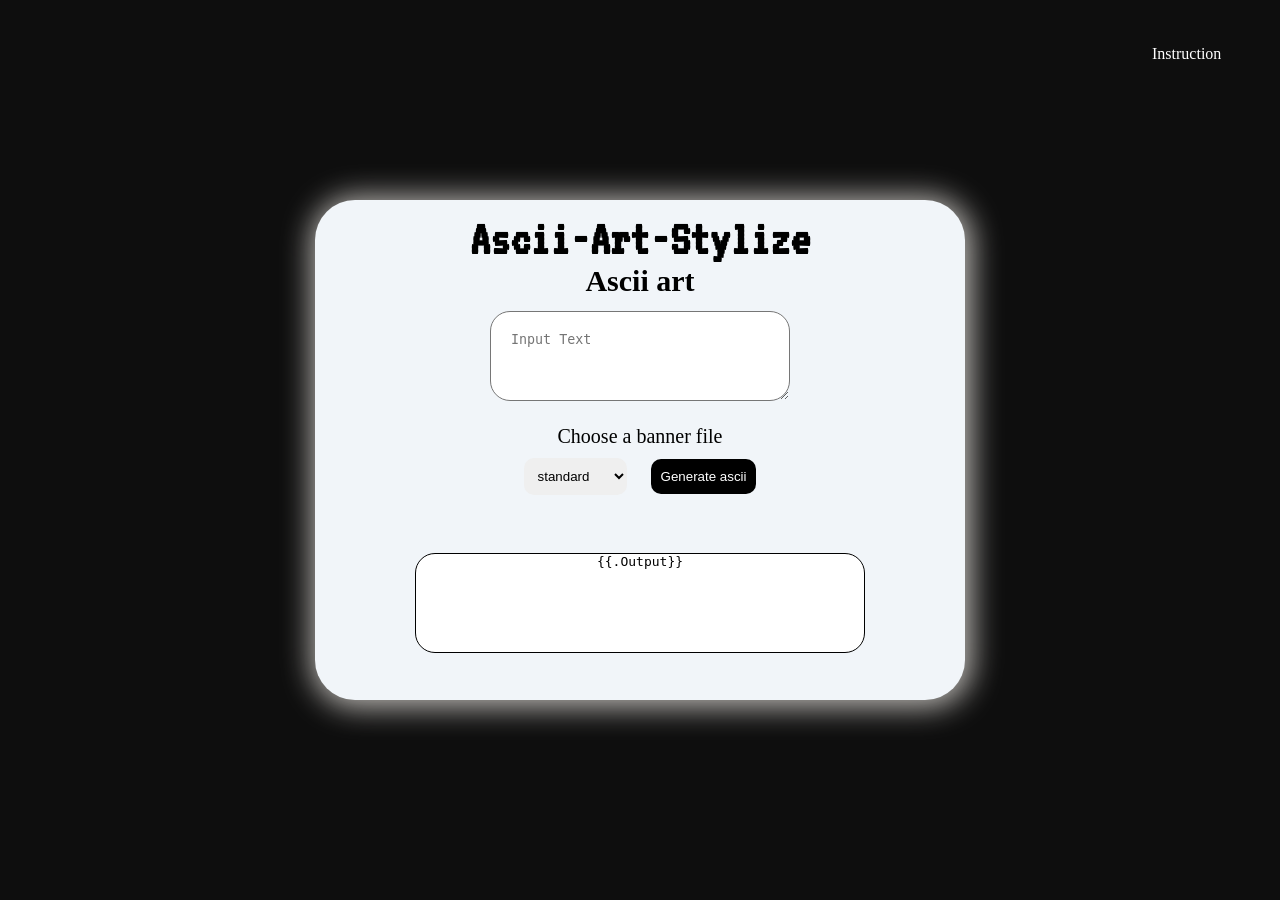
==== template/index.html @ 59d5df88 "ascii popup added" ====
<!DOCTYPE html>
<html lang="en">

<head>
    <meta charset="UTF-8">
    <meta name="viewport" content="width=device-width, initial-scale-1.0">
    <title>Ascii-web</title>
    <link rel="stylesheet" href="/static/style.css">
</head>

<body>
    <label for="click" class="instruction">Instruction</label>
    <input type="checkbox" id="click">
    <div class="over">
        <div class="popup">
            <label for="click" class="sign">x</label>
            <h1 class="instruct">Instruction</h1>
            <ul class="">
                <li>
                    Input text
                </li> 
             
             </ul>
             <p>a boy</p>
        </div>
    </div>

    <div class="overlay">
        <div class="container">
            <div class="form">
                <div class="one">
                    <h1 class="ascii">Ascii-Art-Stylize</h1>
                    <h1 class="text">Ascii art</h1>
                </div>

                <form action="/ascii" method="post">
                    <textarea class="area" name="text" placeholder="Input Text"></textarea>
                    <div class="option">
                        <p class="banner-text"> Choose a banner file</p>
                        <select class="banner" name="banner">
                            <option value="standard">standard</option>
                            <option value="shadow"> shadow</option>
                            <option value="thinkertoy">Thinkertoy</option>
                        </select>
                        <button class="banner submit" type="submit">Generate ascii</button>
                </form>
            </div>

            <div class="output">

                <pre>{{.Output}}</pre>

            </div>
        </div>

    </div>
    </div>


</body>

</html>
---- static/style.css ----
@font-face {
    font-family: 'regular';
    src: url('../fonts/VT323-Regular.ttf');
}

*{
    padding: 0;
    margin: 0;
    box-sizing: border-box;
}

/* h1{
    color: #f1f5f9;
    z-index: 100000;
} */

body{
    background-color:#0f172a;
    overflow:auto; 
    /* color: #e2e8f0; */
    /* height: 100vh; */
    /* z-index: 20; */
}

.container{
    display: grid;
    place-items: center;
    height: 100%;
    background-color:rgb(14, 14, 14);
}

.overlay {
    width:100vw;
    height:100vh;
    background: rgba(red, green, blue, alpha);
}


.form {
    display: grid;
    justify-content: center;
    align-items: flex-start;
    /* flex-direction: column; */
    /* border: 2px solid orange; */
    background-color:#f1f5f9;
    width: 650px;
    height: 500px;
    border-radius: 40px;
    text-align: center;
    box-shadow: 2px 2px 30px 5px rgba(215, 212, 207, 0.873);
}

.text{
    font-size: 30px;
    /* color: lightgoldenrodyellow; */

}
.ascii {
    font-family: 'regular';
    border-radius: 10px;
    text-align: center;
    font-size: 50px;
}
.area{
    width:300px;
    height: 90px;
    border-radius: 20px;
    padding: 20px;
    align-items: center;
    /* transition: border 0.3s ease; */
  
}

.output{
    border: 1px solid black;
    background-color:#fff;
    border-radius: 20px;
    margin: 20px;
    width:450px ;
    height: 100px;
    overflow: auto;
    
}
.option{
    margin-top: 20px;
}
pre{
    text-align: center;
}
.one{
    align-self: center;
}
.banner{
    cursor: pointer;
    border: none;
    margin: 10px;
    padding: 10px;
    border-radius: 10px;
}
.submit{
    background-color: black;
    color: white;
}

.submit:hover{
    background-color:#8b8585 ;
    color:#fff ;
}
.banner-text{
font-size: 20px;

}
.over{
   position: fixed;
    background:rgba(0, 0, 0, 0.55);
   height: 100vh;
   width:100%;
   left: 0;
   right: 0;
 
 display: none;

}

.popup{
    position: fixed;
    background: #1e293b;
    /* background-color: #0f172a; */
    color: #f8fafc;
    border: 1px solid #334155;
    box-shadow: 0 20px 40px rgba(0, 0,0, 0.4);
    border-radius: 2%;
    padding: 1%;
    width: 90vh;
    height: 100vh;
    top: 50%;
    left: 50%;
    transform: translate(-50%,-50%);
   opacity: 1;
    z-index: 30;
}
.instruction{
    position: absolute;
    left: 90%;
    top: 5%;
    color: white;
    cursor: pointer;
}
#click{
    display: none;
  
}
#click:checked~.over{
    display: block;
}
.sign{
    position: absolute;
    left: 90%;
    cursor: pointer;
    color: #94a3b8;
}
.sign:hover{
    color: #f8fafc;
}
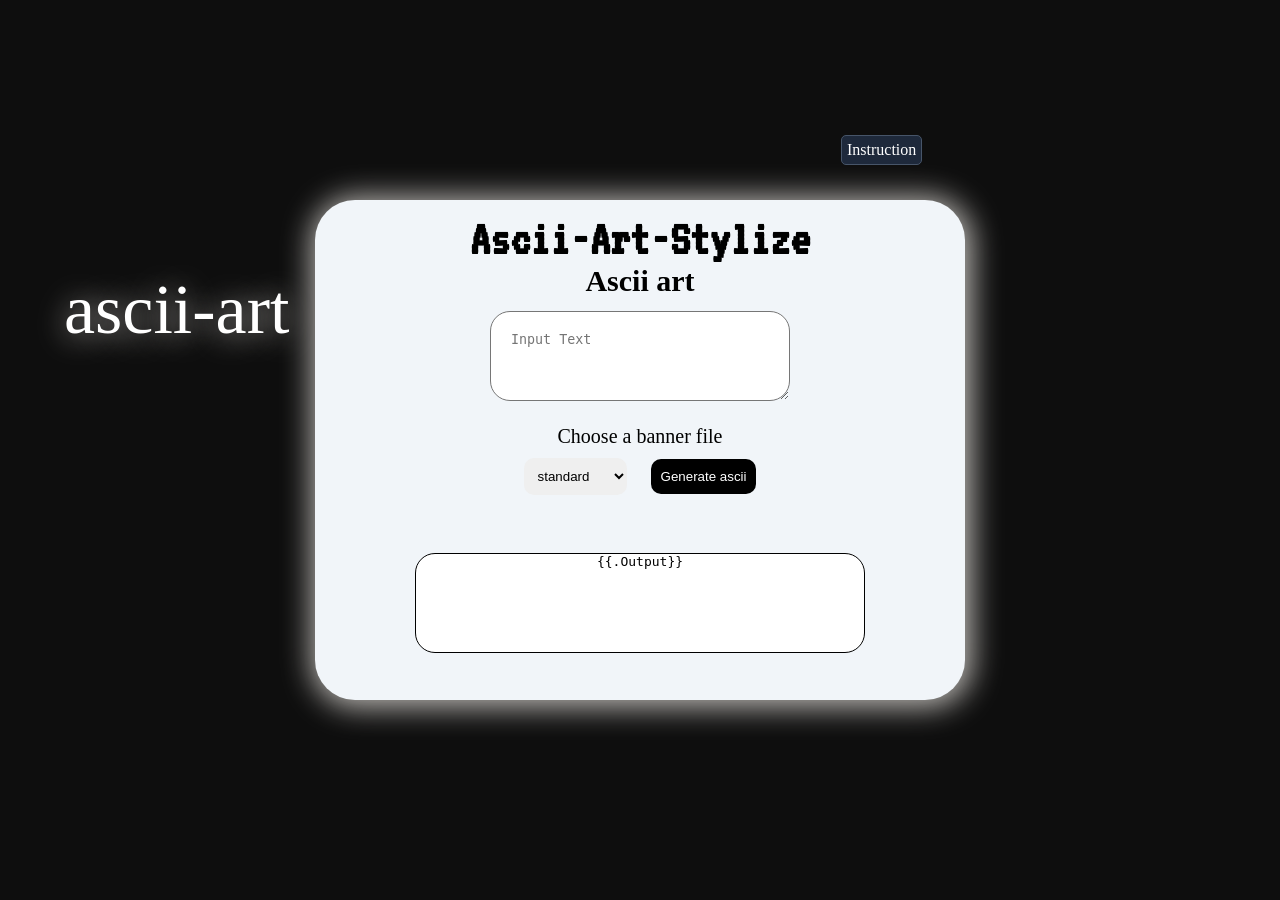
==== commit 1990fa33: "ascii-web transition added" ====
--- a/template/index.html
+++ b/template/index.html
@@ -9,9 +9,13 @@
 </head>
 
 <body>
-    <label for="click" class="instruction">Instruction</label>
+        <span class="v">ascii-art</span>
+    <label for="click" class="instruction"> Instruction</label>
     <input type="checkbox" id="click">
+
     <div class="over">
+    
+
         <div class="popup">
             <label for="click" class="sign">x</label>
             <h1 class="instruct">Instruction</h1>
@@ -24,7 +28,6 @@
              <p>a boy</p>
         </div>
     </div>
-
     <div class="overlay">
         <div class="container">
             <div class="form">
--- a/static/style.css
+++ b/static/style.css
@@ -3,6 +3,26 @@
     src: url('../fonts/VT323-Regular.ttf');
 }
 
+@keyframes zoom {
+    0%{
+        transform: scale(1);
+    }
+    50%{
+        transform: scale(1.1);
+    }
+    100%{
+        transform: scale(1);
+    }
+    
+}
+@keyframes rotate{
+    0%{
+        transform: rotate(0deg);
+    }
+    100%{
+        transform: rotate(360deg);
+    }
+}
 *{
     padding: 0;
     margin: 0;
@@ -17,9 +37,19 @@
 body{
     background-color:#0f172a;
     overflow:auto; 
-    /* color: #e2e8f0; */
-    /* height: 100vh; */
-    /* z-index: 20; */
+}
+
+.v{
+    position: fixed;
+    color: white;
+    z-index: 10;
+    top: 30%;
+    left: 5%;
+    font-size: 70px;
+    animation: zoom 1s ease-in infinite forwards,rotate 9s linear infinite;
+    user-select: none;
+
+    text-shadow: 0px 2px 30px rgba(215, 212, 207, 0.873);
 }
 
 .container{
@@ -34,14 +64,15 @@
     height:100vh;
     background: rgba(red, green, blue, alpha);
 }
-
+.overbox {
+    position: fixed;
+    inset: 0;
+}
 
 .form {
     display: grid;
     justify-content: center;
     align-items: flex-start;
-    /* flex-direction: column; */
-    /* border: 2px solid orange; */
     background-color:#f1f5f9;
     width: 650px;
     height: 500px;
@@ -117,41 +148,61 @@
    width:100%;
    left: 0;
    right: 0;
- 
- display: none;
+
+ opacity: 0;
+ pointer-events: none;
+ transition: opacity 0.3s ease-out;
 
 }
 
 .popup{
     position: fixed;
     background: #1e293b;
-    /* background-color: #0f172a; */
     color: #f8fafc;
     border: 1px solid #334155;
     box-shadow: 0 20px 40px rgba(0, 0,0, 0.4);
-    border-radius: 2%;
     padding: 1%;
-    width: 90vh;
+    width: 100vh;
     height: 100vh;
     top: 50%;
     left: 50%;
-    transform: translate(-50%,-50%);
-   opacity: 1;
+    transform: translate(-50%,-50%) scale(0.2);
+    transition: transform 0.9s ease-out,opacity 0.9s ease-out;
+
+   opacity: 0;
     z-index: 30;
 }
+
 .instruction{
-    position: absolute;
-    left: 90%;
-    top: 5%;
+    position: fixed;
+    left: 65.7%;
+    /* top: ; */
+    top: 15%;
+    background: #1e293b;
     color: white;
+    border: 1px solid #475569;
+
+    /* color: black; */
     cursor: pointer;
+    border: 2px solid none;
+    padding: 5px;
+    border-radius: 5px;
+    animation: zoom 0.9s ease-in infinite forwards;
+}
+.instruction:hover{
+    /* animation: zoom ; */
+    animation-play-state: paused;
 }
 #click{
     display: none;
-  
 }
 #click:checked~.over{
-    display: block;
+    opacity: 1;
+    pointer-events: auto;
+}
+#click:checked~.over .popup {
+    opacity: 1;
+    transform: translate(-50%, -50%) scale(1);
 }
 .sign{
     position: absolute;
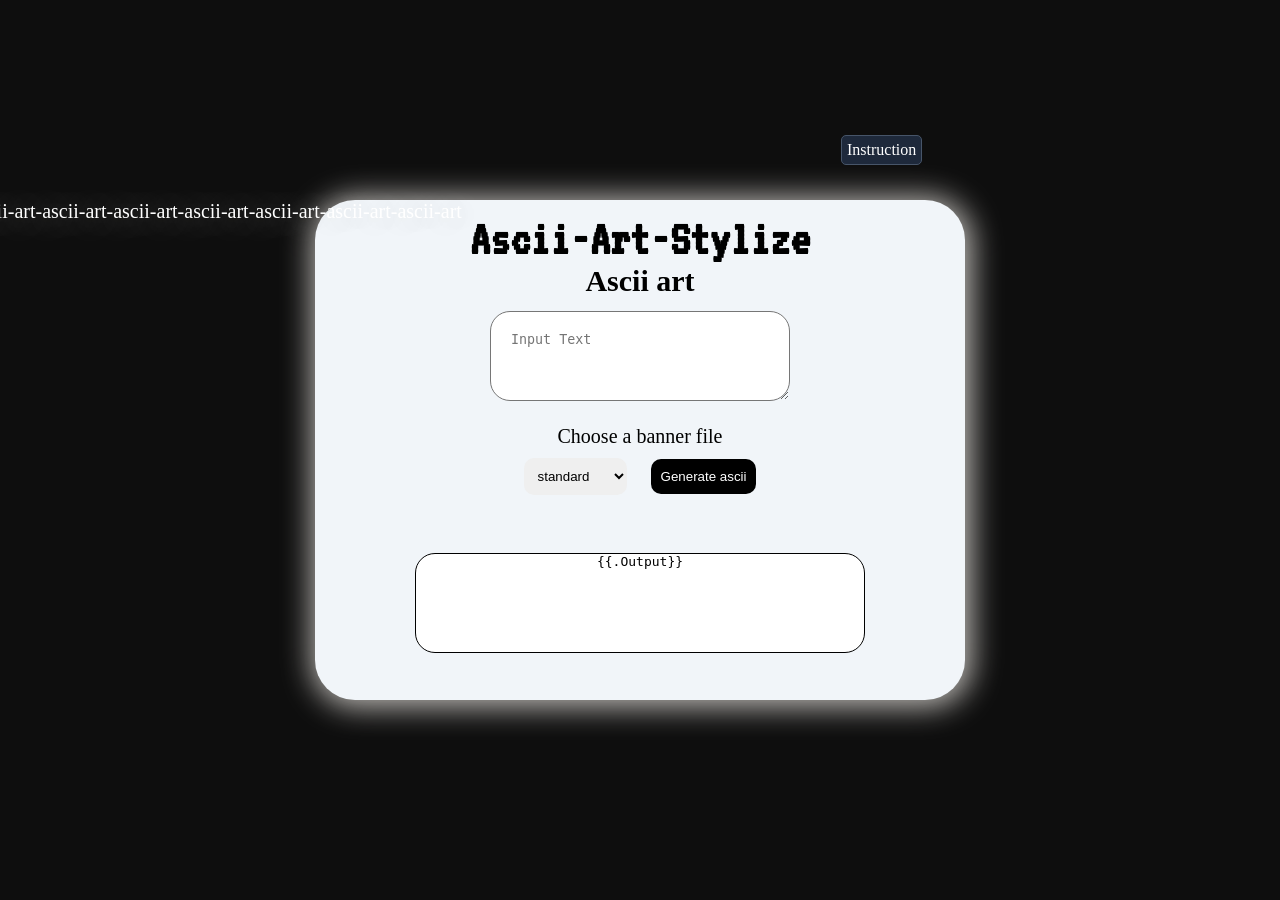
==== commit 8c5f942e: "Ascii animation" ====
--- a/template/index.html
+++ b/template/index.html
@@ -9,7 +9,7 @@
 </head>
 
 <body>
-        <span class="v">ascii-art</span>
+        <span class="v">ascii-art-ascii-art-ascii-art-ascii-art-ascii-art-ascii-art-ascii-art-ascii-art</span>
     <label for="click" class="instruction"> Instruction</label>
     <input type="checkbox" id="click">
 
--- a/static/style.css
+++ b/static/style.css
@@ -15,12 +15,13 @@
     }
     
 }
+
 @keyframes rotate{
     0%{
-        transform: rotate(0deg);
+        transform: translate(0,0) rotate(-15deg);
     }
     100%{
-        transform: rotate(360deg);
+        transform: translate(1200px,-800px) rotate(-15deg) ;
     }
 }
 *{
@@ -43,10 +44,12 @@
     position: fixed;
     color: white;
     z-index: 10;
-    top: 30%;
-    left: 5%;
-    font-size: 70px;
-    animation: zoom 1s ease-in infinite forwards,rotate 9s linear infinite;
+    top:  200px;
+    left: -100px;
+
+    font-size: 20px;
+
+    animation:  rotate 2s linear infinite;
     user-select: none;
 
     text-shadow: 0px 2px 30px rgba(215, 212, 207, 0.873);
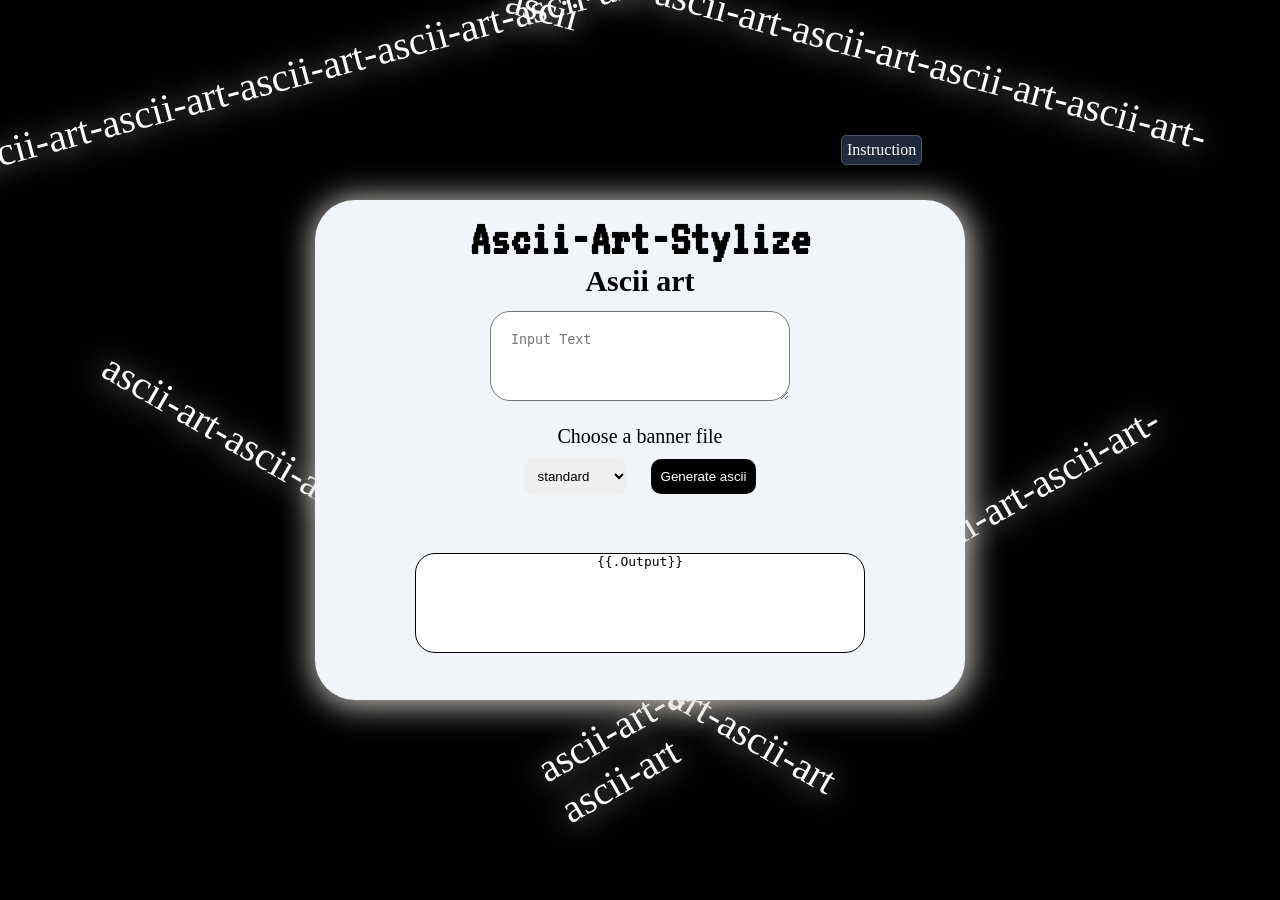
==== commit ed38bf49: "my ascii" ====
--- a/template/index.html
+++ b/template/index.html
@@ -9,7 +9,11 @@
 </head>
 
 <body>
-        <span class="v">ascii-art-ascii-art-ascii-art-ascii-art-ascii-art-ascii-art-ascii-art-ascii-art</span>
+        <span class="v">ascii-art-ascii-art-ascii-art-ascii-art-ascii-art-ascii-art</span>
+        <span class="w">ascii-art-ascii-art-ascii-art-ascii-art-ascii-art-ascii</span>
+        <span class="x">ascii-art-ascii-art-ascii-art-ascii-art-ascii-art-ascii-art</span>
+        <span class="y">ascii-art-ascii-art-ascii-art-ascii-art-ascii-art-ascii-art</span>
+
     <label for="click" class="instruction"> Instruction</label>
     <input type="checkbox" id="click">
 
--- a/static/style.css
+++ b/static/style.css
@@ -16,14 +16,51 @@
     
 }
 
-@keyframes rotate{
-    0%{
-        transform: translate(0,0) rotate(-15deg);
-    }
-    100%{
-        transform: translate(1200px,-800px) rotate(-15deg) ;
-    }
-}
+@keyframes rotate {
+    from {
+        transform: rotate(-30deg) translateX(-700px);
+        opacity: 0.5;
+    }
+
+    to {
+        transform: rotate(-30deg) translateX(500px);
+        opacity: 0.5;
+    }
+}
+@keyframes left {
+    from {
+        transform: rotate(30deg) translateX(400px);
+        opacity: 0.5;
+    }
+
+    to {
+        transform: rotate(30deg) translateX(-500px);
+        opacity: 0.5;
+    }
+}
+@keyframes right {
+    from {
+        transform: rotate(-30deg) translateX(400px);
+        opacity: 0.5;
+    }
+
+    to {
+        transform: rotate(-30deg) translateX(-500px);
+        opacity: 0.5;
+    }
+}
+@keyframes buttom {
+    from {
+        transform: rotate(30deg) translateX(-400px);
+        opacity: 0.5;
+    }
+
+    to {
+        transform: rotate(30deg) translateX(500px);
+        opacity: 0.5;
+    }
+}
+
 *{
     padding: 0;
     margin: 0;
@@ -36,20 +73,71 @@
 } */
 
 body{
-    background-color:#0f172a;
-    overflow:auto; 
+    background-color:black;
+    overflow:auto;
+    z-index: -2;
 }
 
 .v{
     position: fixed;
     color: white;
-    z-index: 10;
-    top:  200px;
-    left: -100px;
-
-    font-size: 20px;
-
-    animation:  rotate 2s linear infinite;
+    z-index: -1;
+    top:  30px;
+    left: -50px;
+    transform: rotate(-15deg);
+
+    font-size: 40px;
+
+    animation:  rotate 6s linear infinite;
+    animation-delay: 0s;
+    user-select: none;
+
+    text-shadow: 0px 2px 30px rgba(215, 212, 207, 0.873);
+}
+.w {
+    position: fixed;
+    color: white;
+    z-index: -1;
+    top: 30px;
+    left: 500px;
+    transform: rotate(15deg);
+
+    font-size: 40px;
+
+    animation: left 6s linear infinite reverse;
+    animation-delay: 1.5s;
+    user-select: none;
+
+    text-shadow: 0px 2px 30px rgba(215, 212, 207, 0.873);
+}
+.x{
+    position: fixed;
+    color: white;
+    z-index: -1;
+    top: 550px;
+    left: 500px;
+    transform: rotate(-30deg);
+
+    font-size: 40px;
+
+    animation: right 6s linear infinite;
+    animation-delay: 3.0s;
+    user-select: none;
+
+    text-shadow: 0px 2px 30px rgba(215, 212, 207, 0.873);
+}
+.y {
+    position: fixed;
+    color: white;
+    z-index: -1;
+    top: 550px;
+    left: 50px;
+    transform: rotate(30deg);
+
+    font-size: 40px;
+
+    animation: buttom 6s linear infinite reverse;
+    animation-delay: 4.5s;
     user-select: none;
 
     text-shadow: 0px 2px 30px rgba(215, 212, 207, 0.873);
@@ -59,7 +147,7 @@
     display: grid;
     place-items: center;
     height: 100%;
-    background-color:rgb(14, 14, 14);
+    z-index: 10;
 }
 
 .overlay {
@@ -67,6 +155,7 @@
     height:100vh;
     background: rgba(red, green, blue, alpha);
 }
+
 .overbox {
     position: fixed;
     inset: 0;
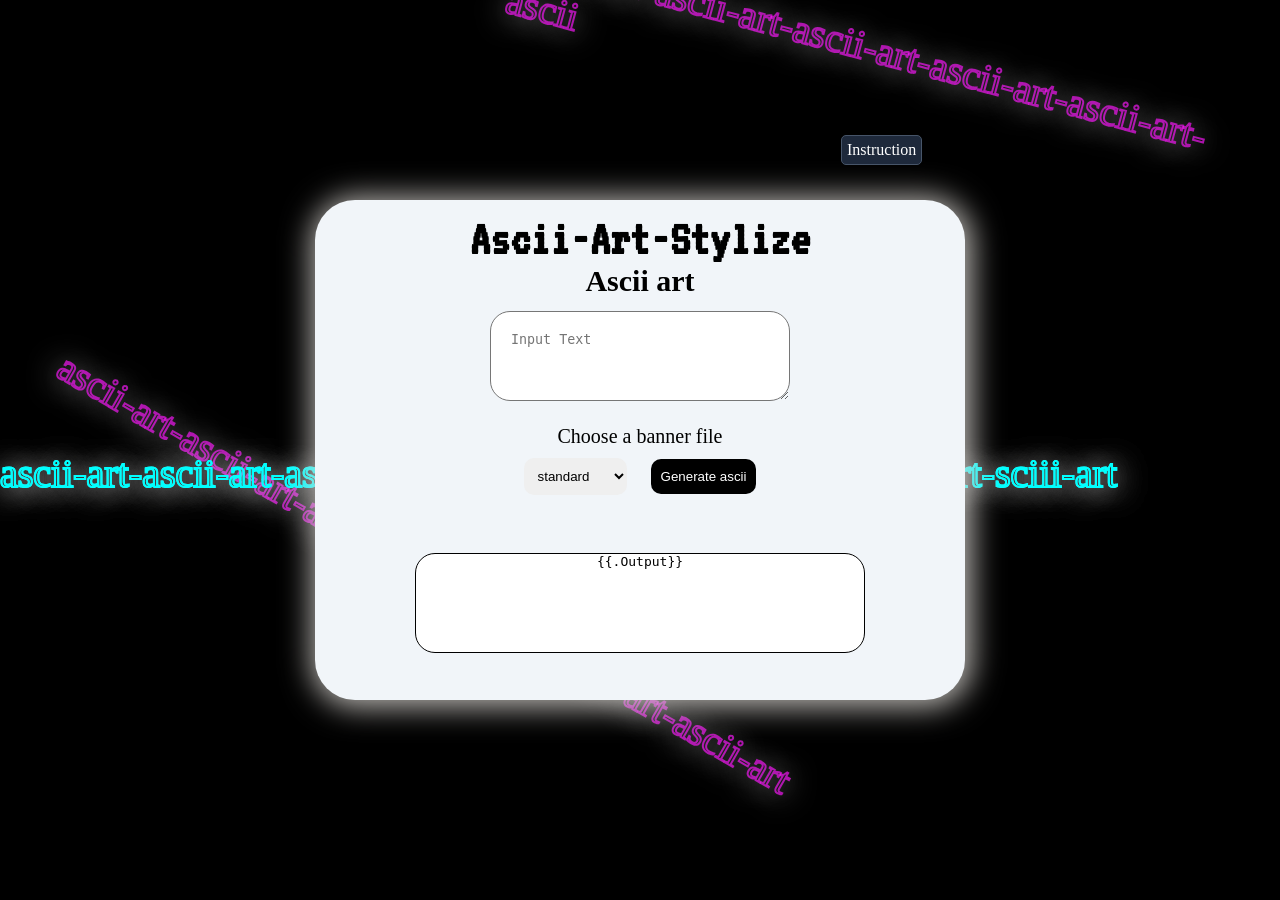
==== commit 75921c75: "ascii-art" ====
--- a/template/index.html
+++ b/template/index.html
@@ -8,11 +8,15 @@
     <link rel="stylesheet" href="/static/style.css">
 </head>
 
-<body>
-        <span class="v">ascii-art-ascii-art-ascii-art-ascii-art-ascii-art-ascii-art</span>
-        <span class="w">ascii-art-ascii-art-ascii-art-ascii-art-ascii-art-ascii</span>
-        <span class="x">ascii-art-ascii-art-ascii-art-ascii-art-ascii-art-ascii-art</span>
-        <span class="y">ascii-art-ascii-art-ascii-art-ascii-art-ascii-art-ascii-art</span>
+<body><div>
+    <span class="v">ascii-art-ascii-art-ascii-art-ascii-art-ascii-art-ascii-art</span>
+    <span class="w">ascii-art-ascii-art-ascii-art-ascii-art-ascii-art-ascii</span>
+    <span class="x">ascii-art-ascii-art-ascii-art-ascii-art-ascii-art-ascii</span>
+    <span class="y">ascii-art-ascii-art-ascii-art-ascii-art-ascii-art-ascii-art</span>
+    <span class="z">ascii-art-ascii-art-ascii-art-ascii-art-ascii-art-ascii-art-ascii-art-sciii-art</span>
+    <span class="ok">ascii-art-ascii-art-ascii-art-ascii-art-ascii-art-ascii-art-ascii-art-sciii-art</span>
+</div>
+        
 
     <label for="click" class="instruction"> Instruction</label>
     <input type="checkbox" id="click">
--- a/static/style.css
+++ b/static/style.css
@@ -18,7 +18,7 @@
 
 @keyframes rotate {
     from {
-        transform: rotate(-30deg) translateX(-700px);
+        transform: rotate(-30deg) translateX(-400px);
         opacity: 0.5;
     }
 
@@ -60,6 +60,19 @@
         opacity: 0.5;
     }
 }
+@keyframes but {
+    from {
+        transform: rotate(-30deg) translateX(400px);
+        opacity: 0.5;
+    }
+
+    to {
+        transform: rotate(-30deg) translateX(-500px);
+        opacity: 0.5;
+    }
+}
+
+
 
 *{
     padding: 0;
@@ -82,14 +95,15 @@
     position: fixed;
     color: white;
     z-index: -1;
-    top:  30px;
-    left: -50px;
+    top: 30px;
+    left: 10px;
+
     transform: rotate(-15deg);
 
     font-size: 40px;
 
     animation:  rotate 6s linear infinite;
-    animation-delay: 0s;
+    animation-delay: 15s;
     user-select: none;
 
     text-shadow: 0px 2px 30px rgba(215, 212, 207, 0.873);
@@ -105,7 +119,7 @@
     font-size: 40px;
 
     animation: left 6s linear infinite reverse;
-    animation-delay: 1.5s;
+    /* animation-delay: 15s; */
     user-select: none;
 
     text-shadow: 0px 2px 30px rgba(215, 212, 207, 0.873);
@@ -121,7 +135,7 @@
     font-size: 40px;
 
     animation: right 6s linear infinite;
-    animation-delay: 3.0s;
+    animation-delay: 15s;
     user-select: none;
 
     text-shadow: 0px 2px 30px rgba(215, 212, 207, 0.873);
@@ -131,18 +145,55 @@
     color: white;
     z-index: -1;
     top: 550px;
-    left: 50px;
+    left: 5px;
     transform: rotate(30deg);
 
     font-size: 40px;
 
     animation: buttom 6s linear infinite reverse;
-    animation-delay: 4.5s;
-    user-select: none;
-
-    text-shadow: 0px 2px 30px rgba(215, 212, 207, 0.873);
-}
-
+    /* animation-delay: 15s; */
+    user-select: none;
+
+    text-shadow: 0px 2px 30px rgba(215, 212, 207, 0.873);
+}
+.z {
+    position: fixed;
+    color: white;
+    z-index: -1;
+    top: 50%;
+    /* left: 50; */
+ 
+
+    font-size: 40px;
+
+    animation: buttom 6s linear infinite reverse;
+    /* animation-delay: 15s; */
+    user-select: none;
+
+    text-shadow: 0px 2px 30px rgba(215, 212, 207, 0.873);
+}
+.ok {
+    position: fixed;
+    color: white;
+    z-index: -1;
+    top: 50%;
+    /* left: 500px; */
+
+
+    font-size: 40px;
+
+    animation: but 6s linear infinite reverse;
+    /* animation-delay: 15s; */
+    user-select: none;
+
+    text-shadow: 0px 2px 30px rgba(215, 212, 207, 0.873);
+}
+.v,.x{
+    opacity: 0;
+}
+.w::after{
+    animation-delay:20s ;
+}
 .container{
     display: grid;
     place-items: center;
@@ -176,7 +227,7 @@
 .text{
     font-size: 30px;
     /* color: lightgoldenrodyellow; */
-
+    
 }
 .ascii {
     font-family: 'regular';
@@ -191,7 +242,7 @@
     padding: 20px;
     align-items: center;
     /* transition: border 0.3s ease; */
-  
+    
 }
 
 .output{
@@ -234,14 +285,14 @@
 
 }
 .over{
-   position: fixed;
+    position: fixed;
     background:rgba(0, 0, 0, 0.55);
    height: 100vh;
    width:100%;
    left: 0;
    right: 0;
-
- opacity: 0;
+   
+   opacity: 0;
  pointer-events: none;
  transition: opacity 0.3s ease-out;
 
@@ -261,7 +312,7 @@
     transform: translate(-50%,-50%) scale(0.2);
     transition: transform 0.9s ease-out,opacity 0.9s ease-out;
 
-   opacity: 0;
+    opacity: 0;
     z-index: 30;
 }
 
@@ -273,7 +324,7 @@
     background: #1e293b;
     color: white;
     border: 1px solid #475569;
-
+    
     /* color: black; */
     cursor: pointer;
     border: 2px solid none;
@@ -305,3 +356,15 @@
 .sign:hover{
     color: #f8fafc;
 }
+
+.v,.w,.x,.y{
+    -webkit-text-stroke:2px #d50ebaa8;
+filter: brightness(150%);
+    color: transparent;
+}
+.z,.ok {
+    -webkit-text-stroke: 2px #00d4ff;
+    color: transparent;
+    filter: brightness(150%);
+}
+
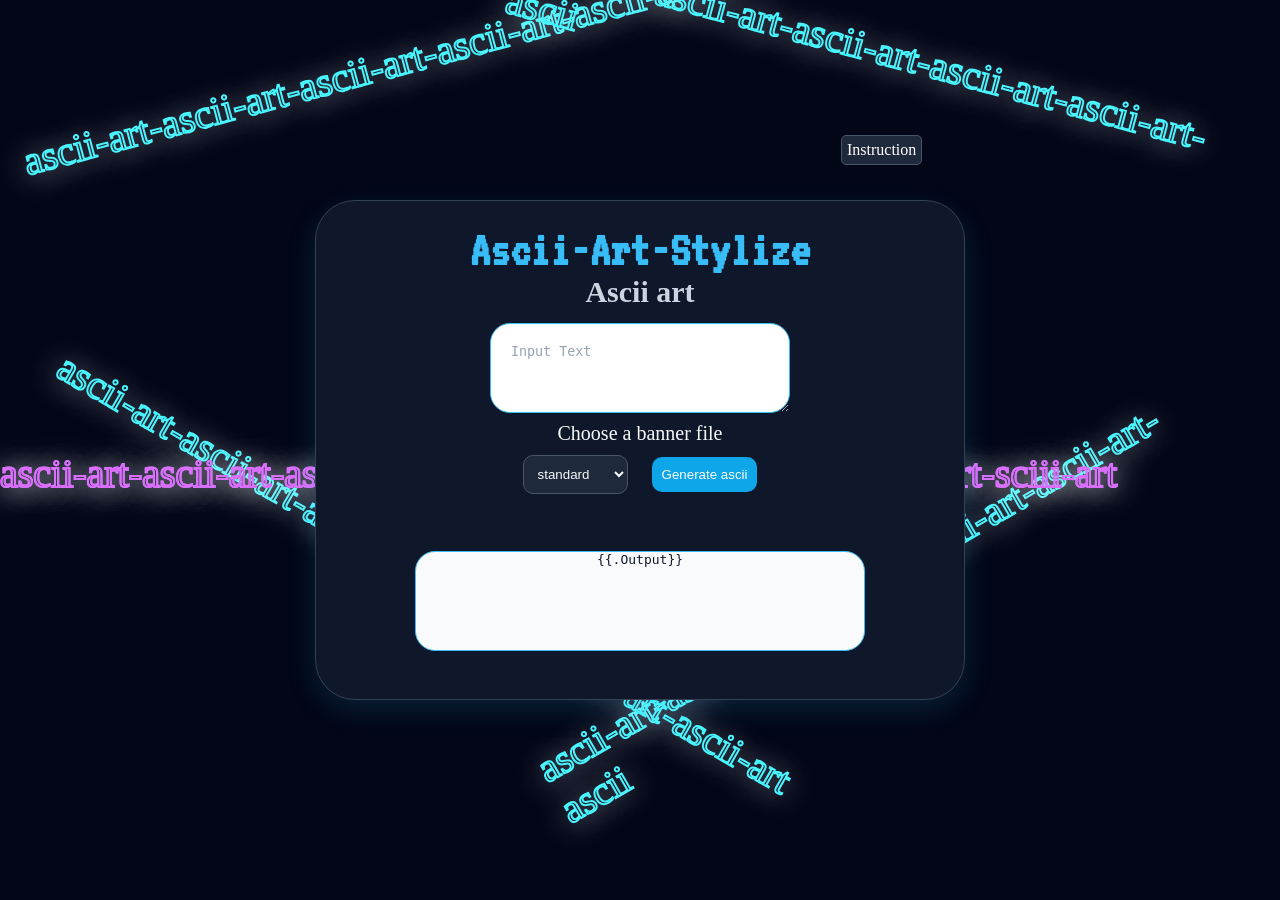
==== commit c3d9b1bd: "almost finalize" ====
--- a/template/index.html
+++ b/template/index.html
@@ -27,13 +27,31 @@
         <div class="popup">
             <label for="click" class="sign">x</label>
             <h1 class="instruct">Instruction</h1>
-            <ul class="">
+            <p class="option">How to use</p>
+            <ol class="pop-up-text">
                 <li>
-                    Input text
+                    Enter the text you want to convert into ASCII art.
                 </li> 
-             
-             </ul>
-             <p>a boy</p>
+                <li class="option">
+                    Select a banner style:
+                   <ul class="style">
+                    <li>Standard</li>
+                    <li>Thickertoy</li>
+                    <li>Shadow</li>
+                   </ul>
+                </li>
+                <li class="option">Click Generate ASCII.</li>
+                <li class="option">The generated ASCII art will appear in the output section below.
+                </li> 
+            
+             </ol>
+                <pre class="pr">
+                  _   _        _ _
+                 | | | | ___  | | |  ___
+                 | |_| |/ _ \ | | | / _ \
+                 |  _   | __/ | | || (_) |
+                 |_| |_|\___| |_|_| \___/
+                </pre>
         </div>
     </div>
     <div class="overlay">
--- a/static/style.css
+++ b/static/style.css
@@ -1,6 +1,6 @@
 @font-face {
     font-family: 'regular';
-    src: url('../fonts/VT323-Regular.ttf');
+    src: url('/static/fonts/VT323-Regular.ttf');
 }
 
 @keyframes zoom {
@@ -60,6 +60,7 @@
         opacity: 0.5;
     }
 }
+
 @keyframes but {
     from {
         transform: rotate(-30deg) translateX(400px);
@@ -71,7 +72,6 @@
         opacity: 0.5;
     }
 }
-
 
 
 *{
@@ -86,7 +86,8 @@
 } */
 
 body{
-    background-color:black;
+    background: #020617;
+
     overflow:auto;
     z-index: -2;
 }
@@ -103,7 +104,7 @@
     font-size: 40px;
 
     animation:  rotate 6s linear infinite;
-    animation-delay: 15s;
+    /* animation-delay: 15s; */
     user-select: none;
 
     text-shadow: 0px 2px 30px rgba(215, 212, 207, 0.873);
@@ -135,7 +136,7 @@
     font-size: 40px;
 
     animation: right 6s linear infinite;
-    animation-delay: 15s;
+    /* animation-delay: 15s; */
     user-select: none;
 
     text-shadow: 0px 2px 30px rgba(215, 212, 207, 0.873);
@@ -188,12 +189,8 @@
 
     text-shadow: 0px 2px 30px rgba(215, 212, 207, 0.873);
 }
-.v,.x{
-    opacity: 0;
-}
-.w::after{
-    animation-delay:20s ;
-}
+
+
 .container{
     display: grid;
     place-items: center;
@@ -213,27 +210,33 @@
 }
 
 .form {
+    background: #0f172a;
+    color: #f8fafc;
+    border: 1px solid #334155;
     display: grid;
     justify-content: center;
     align-items: flex-start;
-    background-color:#f1f5f9;
+    /* background-color:#f1f5f9; */
     width: 650px;
     height: 500px;
     border-radius: 40px;
     text-align: center;
-    box-shadow: 2px 2px 30px 5px rgba(215, 212, 207, 0.873);
+    box-shadow: 0px 10px 30px  rgba(56, 189, 248, 0.15);
 }
 
 .text{
     font-size: 30px;
+     color: #cbd5e1;
     /* color: lightgoldenrodyellow; */
     
 }
 .ascii {
+     color: #38bdf8;
     font-family: 'regular';
     border-radius: 10px;
     text-align: center;
     font-size: 50px;
+    margin-top: 10px;
 }
 .area{
     width:300px;
@@ -241,13 +244,24 @@
     border-radius: 20px;
     padding: 20px;
     align-items: center;
+        background: #ffffff;
+    color: #0f172a;
+    border: 1px solid #38bdf8;
     /* transition: border 0.3s ease; */
     
 }
+.area::placeholder{
+    color: #94a3b8;
+}
 
 .output{
-    border: 1px solid black;
-    background-color:#fff;
+    /* border: 1px solid black; */
+    /* background-color:#fff; */
+
+    background: #f8fafc;
+    color: #0f172a;
+    border: 1px solid #38bdf8;
+
     border-radius: 20px;
     margin: 20px;
     width:450px ;
@@ -260,6 +274,8 @@
 }
 pre{
     text-align: center;
+    /* padding: 10px; */
+    color: #0f172a;
 }
 .one{
     align-self: center;
@@ -270,15 +286,22 @@
     margin: 10px;
     padding: 10px;
     border-radius: 10px;
+     background: #1e293b;
+    color: #f8fafc;
+    border: 1px solid #475569;
 }
 .submit{
-    background-color: black;
-    color: white;
+    background: #0ea5e9;
+    color: white;
+    border: none;
+    transition: all 0.3s ease;
 }
 
 .submit:hover{
-    background-color:#8b8585 ;
-    color:#fff ;
+  background: #38bdf8;
+  transform: translateY(-3px);
+  box-shadow: 0 8px 20px rgba(56, 189, 248, 0.4);
+    /* color:#fff ; */
 }
 .banner-text{
 font-size: 20px;
@@ -300,10 +323,9 @@
 
 .popup{
     position: fixed;
-    background: #1e293b;
+    background: #0f172a;
     color: #f8fafc;
     border: 1px solid #334155;
-    box-shadow: 0 20px 40px rgba(0, 0,0, 0.4);
     padding: 1%;
     width: 100vh;
     height: 100vh;
@@ -318,14 +340,15 @@
 
 .instruction{
     position: fixed;
+    
+    border: none;
     left: 65.7%;
-    /* top: ; */
     top: 15%;
     background: #1e293b;
     color: white;
     border: 1px solid #475569;
     
-    /* color: black; */
+    transition: all 0.3s ease;
     cursor: pointer;
     border: 2px solid none;
     padding: 5px;
@@ -333,7 +356,7 @@
     animation: zoom 0.9s ease-in infinite forwards;
 }
 .instruction:hover{
-    /* animation: zoom ; */
+    transform: translateY(-2px);
     animation-play-state: paused;
 }
 #click{
@@ -351,20 +374,51 @@
     position: absolute;
     left: 90%;
     cursor: pointer;
-    color: #94a3b8;
-}
+    /* color: #94a3b8; */
+     color: red;
+    font-size: 24px;
+    font-weight: bold;
+}
+
 .sign:hover{
-    color: #f8fafc;
+    color: #f87171;
 }
 
 .v,.w,.x,.y{
-    -webkit-text-stroke:2px #d50ebaa8;
-filter: brightness(150%);
+    -webkit-text-stroke: 2px #38bdf8;
     color: transparent;
-}
-.z,.ok {
-    -webkit-text-stroke: 2px #00d4ff;
+    filter: brightness(130%);
+}
+.z,.ok{
+    -webkit-text-stroke: 2px #a855f7;
     color: transparent;
-    filter: brightness(150%);
-}
-
+    filter: brightness(130%);
+}
+.pop-up-text{
+    margin-top:12px ;
+    margin-left: 20px;
+    /* margin-bottom: 90px; */
+    font-size: 20px;
+}
+.select{
+    font-size: 15px;
+    margin-top: 15px;
+}
+.option{
+    margin-top: 5px;
+}
+.style{
+    margin-left: 15px;
+}
+.pr{
+    text-align: left;
+    color: black;
+    /* text-align: left; */
+        /* white-space: pre; */
+        margin-top: 15px;
+        /* padding-left: 0; */
+    background: white;
+    border: 1px solid white;
+    border: 20px;
+
+}
